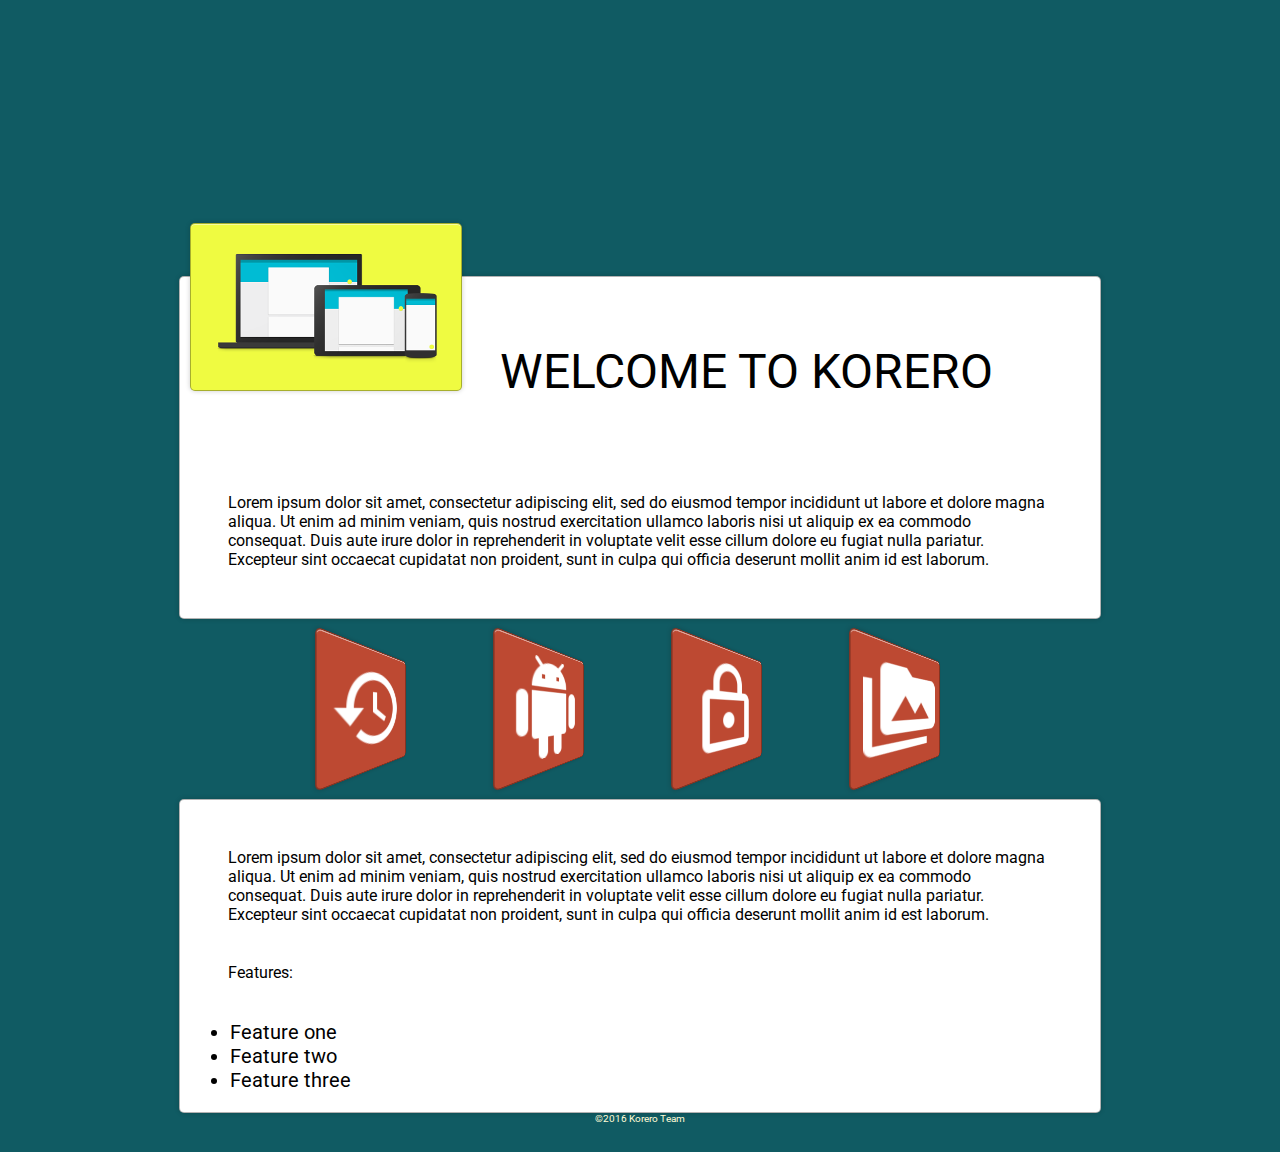
==== landing/index.html @ 196b6f8d "obrazki, struktura katalogów" ====
<!DOCTYPE html>
<html>
<head>
    <meta charset="UTF-8">
    <title>Welcome to Korero</title>
    <link rel="stylesheet"
          href="https://fonts.googleapis.com/css?family=Roboto:regular,bold,italic,thin,light,bolditalic,black,medium&amp;lang=en">
    <link type="text/css" rel="stylesheet" href="css/landing-style.css"/>
    <script type="text/javascript" src="../lib/jquery-1.12.4.min.js"></script>
    <script type="text/javascript" src="js/landing.js"></script>
</head>
<body>

<div class="cnt">
    <section class="big-section">
        <div id="info">
            <section id="devices-image">
                <img src="img/devices.png" width="256"/>
            </section>
            <p id="title" style="font-family: Roboto, sans-serif"> WELCOME TO KORERO</p>
        </div>
        <p class="desc">
            Lorem ipsum dolor sit amet, consectetur adipiscing elit, sed do eiusmod tempor incididunt ut labore et
            dolore magna aliqua. Ut enim ad minim veniam, quis nostrud exercitation ullamco laboris nisi ut aliquip ex
            ea commodo consequat. Duis aute irure dolor in reprehenderit in voluptate velit esse cillum dolore eu fugiat
            nulla pariatur. Excepteur sint occaecat cupidatat non proident, sunt in culpa qui officia deserunt mollit
            anim id est laborum.
        </p>
    </section>
</div>

<div class="cnt">
    <section id="icon-history" class="icons">
        <img src="img/ic_history_white.png"/>
    </section>
    <section id="icon-android" class="icons">
        <img src="img/ic_android_white.png"/>
    </section>
    <section id="icon-lock" class="icons">
        <img src="img/ic_lock_outline_white.png"/>
    </section>
    <section id="icon-media" class="icons">
        <img src="img/ic_perm_media_white.png"/>
    </section>
    <script> //preload print images
    if (document.images) {
        var img1 = new Image();
        var img2 = new Image();
        var img3 = new Image();
        var img4 = new Image();
        var img5 = new Image();
        img1.src = "img/ic_history_black.png";
        img2.src = "img/ic_android_black.png";
        img3.src = "img/ic_lock_outline_black.png";
        img4.src = "img/ic_perm_media_black.png";
        img5.src = "img/devices_transp.png";
    }
    </script>
</div>

<div class="cnt">
    <section class="big-section">
        <p class="desc">
            Lorem ipsum dolor sit amet, consectetur adipiscing elit, sed do eiusmod tempor incididunt ut labore et
            dolore magna aliqua. Ut enim ad minim veniam, quis nostrud exercitation ullamco laboris nisi ut aliquip ex
            ea commodo consequat. Duis aute irure dolor in reprehenderit in voluptate velit esse cillum dolore eu fugiat
            nulla pariatur. Excepteur sint occaecat cupidatat non proident, sunt in culpa qui officia deserunt mollit
            anim id est laborum.
        </p>

        <p class="desc">Features:</p>


        <ul>
            <li>Feature one</li>
            <li>Feature two</li>
            <li>Feature three</li>
        </ul>
    </section>
</div>


<footer>&copy;2016 Korero Team</footer>
</body>
</html>
---- landing/css/landing-style.css ----
html {
    font-family: Roboto, sans-serif;
    font-size: 10px;
    background: #105B63;
    position: relative;
    padding: 1em;
    margin: 1em;
    margin-top: calc(50vh - 192px);
    margin-top: -webkit-calc(50vh - 192px);
}

section {
    padding: 1em;
    background-color: #ffffff;
    border-radius: 0.5em;
    box-shadow: 0 0 0.5em 0 rgba(0, 0, 0, 0.2), inset 0 0.1em 0 0 rgba(255, 255, 255, 0.5);
    border: 0.1em solid rgba(0, 0, 0, 0.3);
}

.cnt {
    display: flex;
    justify-content: center;
    align-items: center;
    /*perspective: 600px;*/
}

.icons {
    /*background-color: #bbbbbb;*/
    background-color: #BD4932;
    display: inline-block;
    vertical-align: middle;
    margin: 3em;
    padding: 1em;
    box-sizing: border-box;
    transform: perspective(150px) rotateY(45deg);
    transition: transform 1s;
}

.highlighted {
    transform: rotateY(0deg);
}

footer {
    text-align: center;
    vertical-align: bottom;
    color: #fffad5;
}

#info {
    display: flex;
    align-items: center;
}

#title {
    position: relative;
    left: 0.8em;
    font-size: 4.8em;
}

.desc {
    position: relative;
    margin: 2.4em;
    font-size: 16px;
}

#devices-image {
    position: relative;
    bottom: 6.4em;
    background-color: #EFFB41;
    width: 25em;
}

.big-section {
    width: 90em;
}

li {
    font-size: 2em;
}

@media screen and (max-width: 640px) {
    html {
        margin-top: 0;
    }

    .cnt {
        display: table;
    }

    #info {
        display: table;
        align-items: center;

    }

    #title {
        font-size: 2.8em;
        font-weight: bold;
    }

    .desc {
        font-size: 1.4em;
    }

    li {
        font-size: 1.2em;
    }

    .icons {
        align-items: center;

    }

    #devices-image {
        position: relative;
        left: 4em;
        background-color: #EFFB41;
        bottom: 0;
        width: 25em;
    }

    .big-section {
        display: table;
        width: 40em;
    }

    footer {
        text-align: left;
    }
}

@media print {
    /** {
        -webkit-print-color-adjust: exact;
    }*/
    html {
        background: none;
    }

    #devices-image {
        background-color: #EFFB41;
    }

    .icons {
        background-color: #bbbbbb;
        transform: rotateY(0deg);
    }

    #icon-history img {
        display: none;
    }

    #icon-history:after {
        content: url(../img/ic_history_black.png);
    }

    #icon-android img {
        display: none;
    }

    #icon-android:after {
        content: url(../img/ic_android_black.png);
    }

    #icon-lock img {
        display: none;
    }

    #icon-lock:after {
        content: url(../img/ic_lock_outline_black.png)
    }

    #icon-media img {
        display: none;
    }

    #icon-media:after {
        content: url(../img/ic_perm_media_black.png);
    }

    #devices-image img {
        display: none;
    }

    #devices-image:after {
        content: url(../img/devices_transp.png);
    }
}
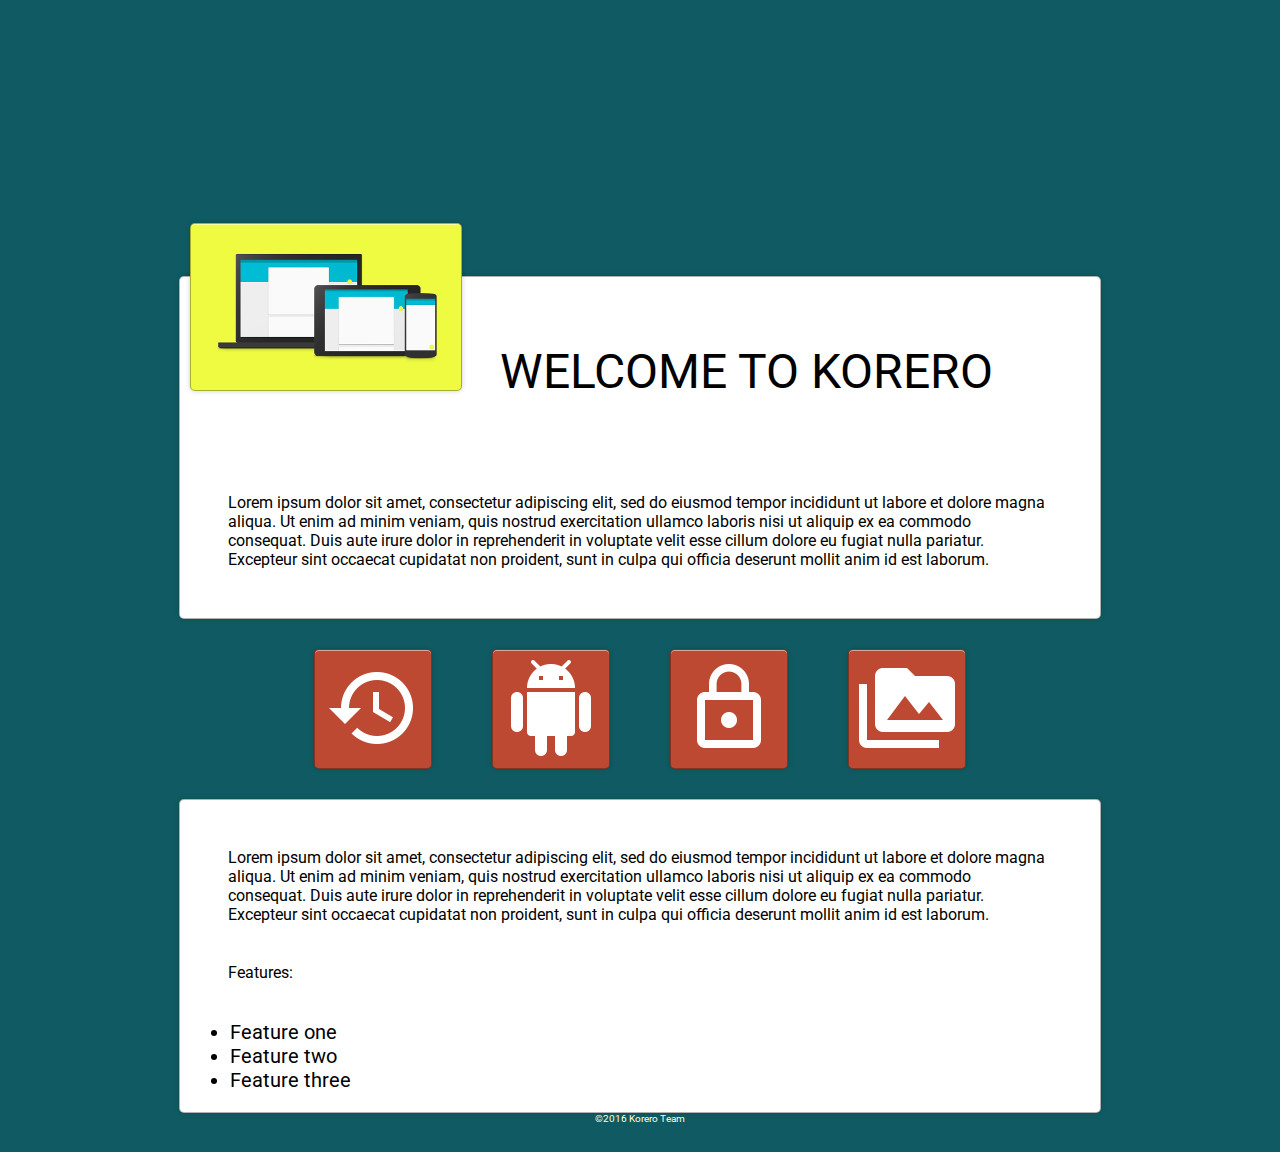
==== commit ae86b9f6: "wyrzucone animacje z landing page" ====
--- a/landing/index.html
+++ b/landing/index.html
@@ -6,8 +6,8 @@
     <link rel="stylesheet"
           href="https://fonts.googleapis.com/css?family=Roboto:regular,bold,italic,thin,light,bolditalic,black,medium&amp;lang=en">
     <link type="text/css" rel="stylesheet" href="css/landing-style.css"/>
-    <script type="text/javascript" src="../lib/jquery-1.12.4.min.js"></script>
-    <script type="text/javascript" src="js/landing.js"></script>
+    <!--<script type="text/javascript" src="../lib/jquery-1.12.4.min.js"></script>
+    <script type="text/javascript" src="js/landing.js"></script>-->
 </head>
 <body>
 
--- a/landing/css/landing-style.css
+++ b/landing/css/landing-style.css
@@ -32,13 +32,14 @@
     margin: 3em;
     padding: 1em;
     box-sizing: border-box;
-    transform: perspective(150px) rotateY(45deg);
-    transition: transform 1s;
+    /*transform: perspective(150px) rotateY(45deg);
+    transition: transform 1s;*/
 }
 
-.highlighted {
+/*.highlighted {
     transform: rotateY(0deg);
-}
+    !*background-color: #BD4932;*!
+}*/
 
 footer {
     text-align: center;
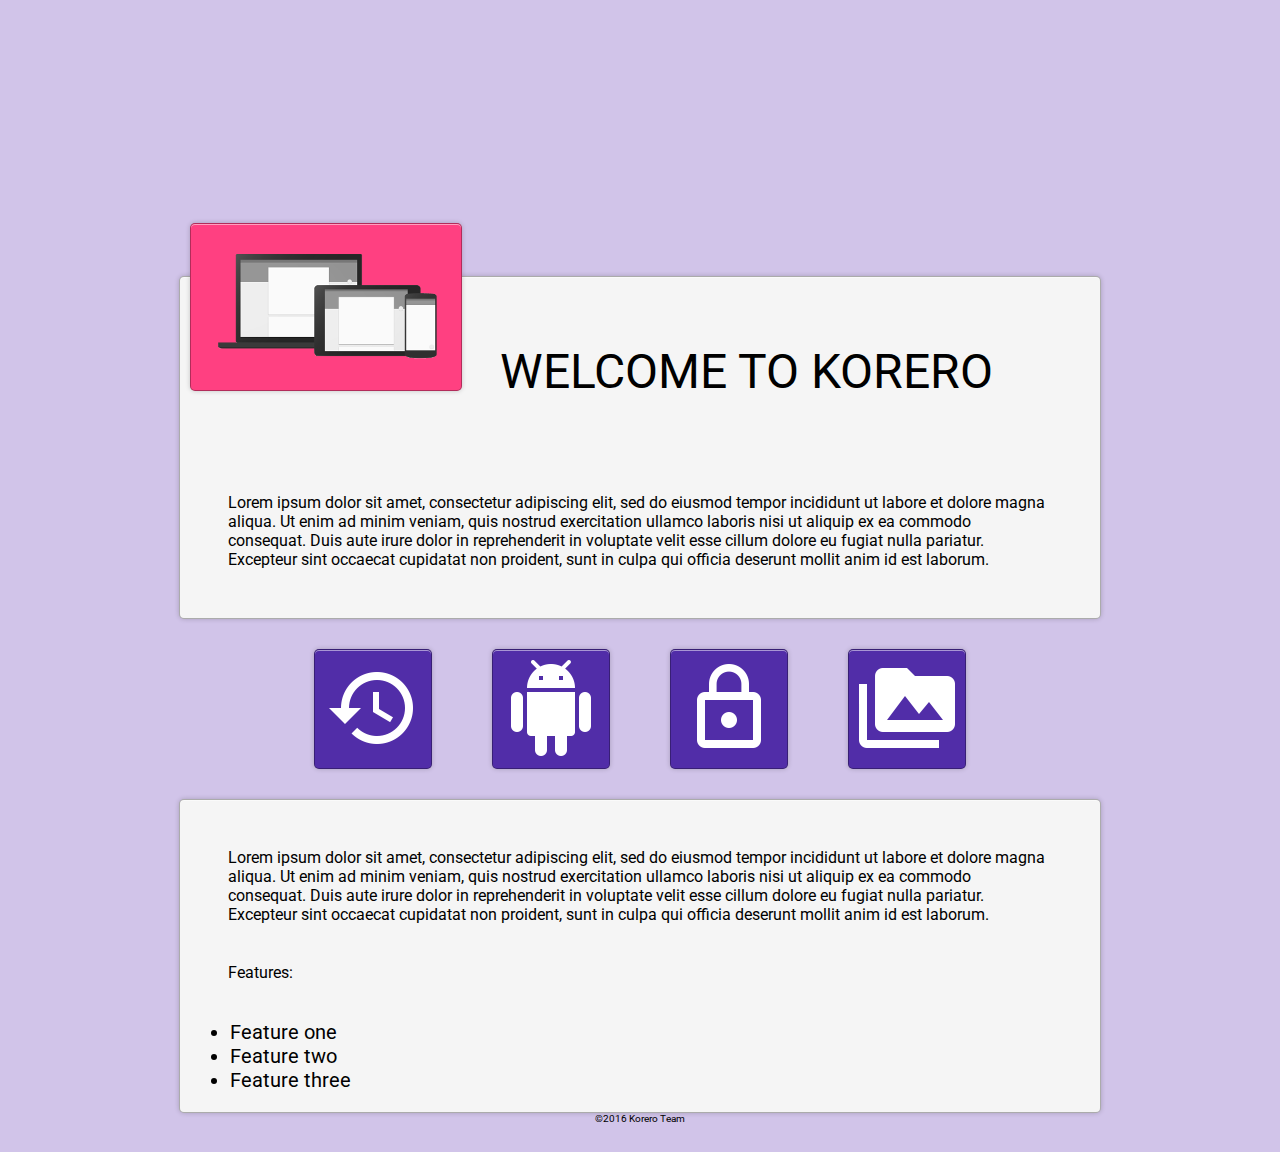
==== commit 55bbdda9: "kolory landing" ====
--- a/landing/index.html
+++ b/landing/index.html
@@ -6,16 +6,16 @@
     <link rel="stylesheet"
           href="https://fonts.googleapis.com/css?family=Roboto:regular,bold,italic,thin,light,bolditalic,black,medium&amp;lang=en">
     <link type="text/css" rel="stylesheet" href="css/landing-style.css"/>
-    <!--<script type="text/javascript" src="../lib/jquery-1.12.4.min.js"></script>
-    <script type="text/javascript" src="js/landing.js"></script>-->
+    <link type="text/css" rel="stylesheet" href="css/responsive.css"/>
+
 </head>
-<body>
+<body class="light-primary-color">
 
 <div class="cnt">
-    <section class="big-section">
+    <section class="big-section content-contener-background">
         <div id="info">
-            <section id="devices-image">
-                <img src="img/devices.png" width="256"/>
+            <section id="devices-image" class="accent-color">
+                <img src="img/devices_transp.png" width="256"/>
             </section>
             <p id="title" style="font-family: Roboto, sans-serif"> WELCOME TO KORERO</p>
         </div>
@@ -30,16 +30,16 @@
 </div>
 
 <div class="cnt">
-    <section id="icon-history" class="icons">
+    <section id="icon-history" class="icons dark-primary-color">
         <img src="img/ic_history_white.png"/>
     </section>
-    <section id="icon-android" class="icons">
+    <section id="icon-android" class="icons dark-primary-color">
         <img src="img/ic_android_white.png"/>
     </section>
-    <section id="icon-lock" class="icons">
+    <section id="icon-lock" class="icons dark-primary-color">
         <img src="img/ic_lock_outline_white.png"/>
     </section>
-    <section id="icon-media" class="icons">
+    <section id="icon-media" class="icons dark-primary-color">
         <img src="img/ic_perm_media_white.png"/>
     </section>
     <script> //preload print images
@@ -48,18 +48,16 @@
         var img2 = new Image();
         var img3 = new Image();
         var img4 = new Image();
-        var img5 = new Image();
         img1.src = "img/ic_history_black.png";
         img2.src = "img/ic_android_black.png";
         img3.src = "img/ic_lock_outline_black.png";
         img4.src = "img/ic_perm_media_black.png";
-        img5.src = "img/devices_transp.png";
     }
     </script>
 </div>
 
 <div class="cnt">
-    <section class="big-section">
+    <section class="big-section content-contener-background">
         <p class="desc">
             Lorem ipsum dolor sit amet, consectetur adipiscing elit, sed do eiusmod tempor incididunt ut labore et
             dolore magna aliqua. Ut enim ad minim veniam, quis nostrud exercitation ullamco laboris nisi ut aliquip ex
--- a/landing/css/landing-style.css
+++ b/landing/css/landing-style.css
@@ -1,7 +1,9 @@
+@import "../../css/colors.css";
+
 html {
     font-family: Roboto, sans-serif;
     font-size: 10px;
-    background: #105B63;
+    /*background: #105B63;*/
     position: relative;
     padding: 1em;
     margin: 1em;
@@ -11,7 +13,7 @@
 
 section {
     padding: 1em;
-    background-color: #ffffff;
+    /*background-color: #ffffff;*/
     border-radius: 0.5em;
     box-shadow: 0 0 0.5em 0 rgba(0, 0, 0, 0.2), inset 0 0.1em 0 0 rgba(255, 255, 255, 0.5);
     border: 0.1em solid rgba(0, 0, 0, 0.3);
@@ -26,7 +28,7 @@
 
 .icons {
     /*background-color: #bbbbbb;*/
-    background-color: #BD4932;
+    /*background-color: #BD4932;*/
     display: inline-block;
     vertical-align: middle;
     margin: 3em;
@@ -44,7 +46,7 @@
 footer {
     text-align: center;
     vertical-align: bottom;
-    color: #fffad5;
+    /*color: #fffad5;*/
 }
 
 #info {
@@ -67,7 +69,7 @@
 #devices-image {
     position: relative;
     bottom: 6.4em;
-    background-color: #EFFB41;
+    /*background-color: #EFFB41;*/
     width: 25em;
 }
 
@@ -79,111 +81,3 @@
     font-size: 2em;
 }
 
-@media screen and (max-width: 640px) {
-    html {
-        margin-top: 0;
-    }
-
-    .cnt {
-        display: table;
-    }
-
-    #info {
-        display: table;
-        align-items: center;
-
-    }
-
-    #title {
-        font-size: 2.8em;
-        font-weight: bold;
-    }
-
-    .desc {
-        font-size: 1.4em;
-    }
-
-    li {
-        font-size: 1.2em;
-    }
-
-    .icons {
-        align-items: center;
-
-    }
-
-    #devices-image {
-        position: relative;
-        left: 4em;
-        background-color: #EFFB41;
-        bottom: 0;
-        width: 25em;
-    }
-
-    .big-section {
-        display: table;
-        width: 40em;
-    }
-
-    footer {
-        text-align: left;
-    }
-}
-
-@media print {
-    /** {
-        -webkit-print-color-adjust: exact;
-    }*/
-    html {
-        background: none;
-    }
-
-    #devices-image {
-        background-color: #EFFB41;
-    }
-
-    .icons {
-        background-color: #bbbbbb;
-        transform: rotateY(0deg);
-    }
-
-    #icon-history img {
-        display: none;
-    }
-
-    #icon-history:after {
-        content: url(../img/ic_history_black.png);
-    }
-
-    #icon-android img {
-        display: none;
-    }
-
-    #icon-android:after {
-        content: url(../img/ic_android_black.png);
-    }
-
-    #icon-lock img {
-        display: none;
-    }
-
-    #icon-lock:after {
-        content: url(../img/ic_lock_outline_black.png)
-    }
-
-    #icon-media img {
-        display: none;
-    }
-
-    #icon-media:after {
-        content: url(../img/ic_perm_media_black.png);
-    }
-
-    #devices-image img {
-        display: none;
-    }
-
-    #devices-image:after {
-        content: url(../img/devices_transp.png);
-    }
-}
--- a/landing/css/responsive.css
+++ b/landing/css/responsive.css
@@ -0,0 +1,95 @@
+@media screen and (max-width: 640px) {
+    html {
+        margin-top: 0;
+    }
+
+    .cnt {
+        display: table;
+    }
+
+    #info {
+        display: table;
+        align-items: center;
+
+    }
+
+    #title {
+        font-size: 2.8em;
+        font-weight: bold;
+    }
+
+    .desc {
+        font-size: 1.4em;
+    }
+
+    li {
+        font-size: 1.2em;
+    }
+
+    .icons {
+        align-items: center;
+
+    }
+
+    #devices-image {
+        position: relative;
+        left: 4em;
+        bottom: 0;
+        width: 25em;
+    }
+
+    .big-section {
+        display: table;
+        width: 40em;
+    }
+
+    footer {
+        text-align: left;
+    }
+}
+
+@media print {
+    html {
+        background: none;
+    }
+
+    #devices-image {
+        background: white;
+    }
+
+    .icons {
+        background-color: white;
+    }
+
+    #icon-history img {
+        display: none;
+    }
+
+    #icon-history:after {
+        content: url(../img/ic_history_black.png);
+    }
+
+    #icon-android img {
+        display: none;
+    }
+
+    #icon-android:after {
+        content: url(../img/ic_android_black.png);
+    }
+
+    #icon-lock img {
+        display: none;
+    }
+
+    #icon-lock:after {
+        content: url(../img/ic_lock_outline_black.png)
+    }
+
+    #icon-media img {
+        display: none;
+    }
+
+    #icon-media:after {
+        content: url(../img/ic_perm_media_black.png);
+    }
+}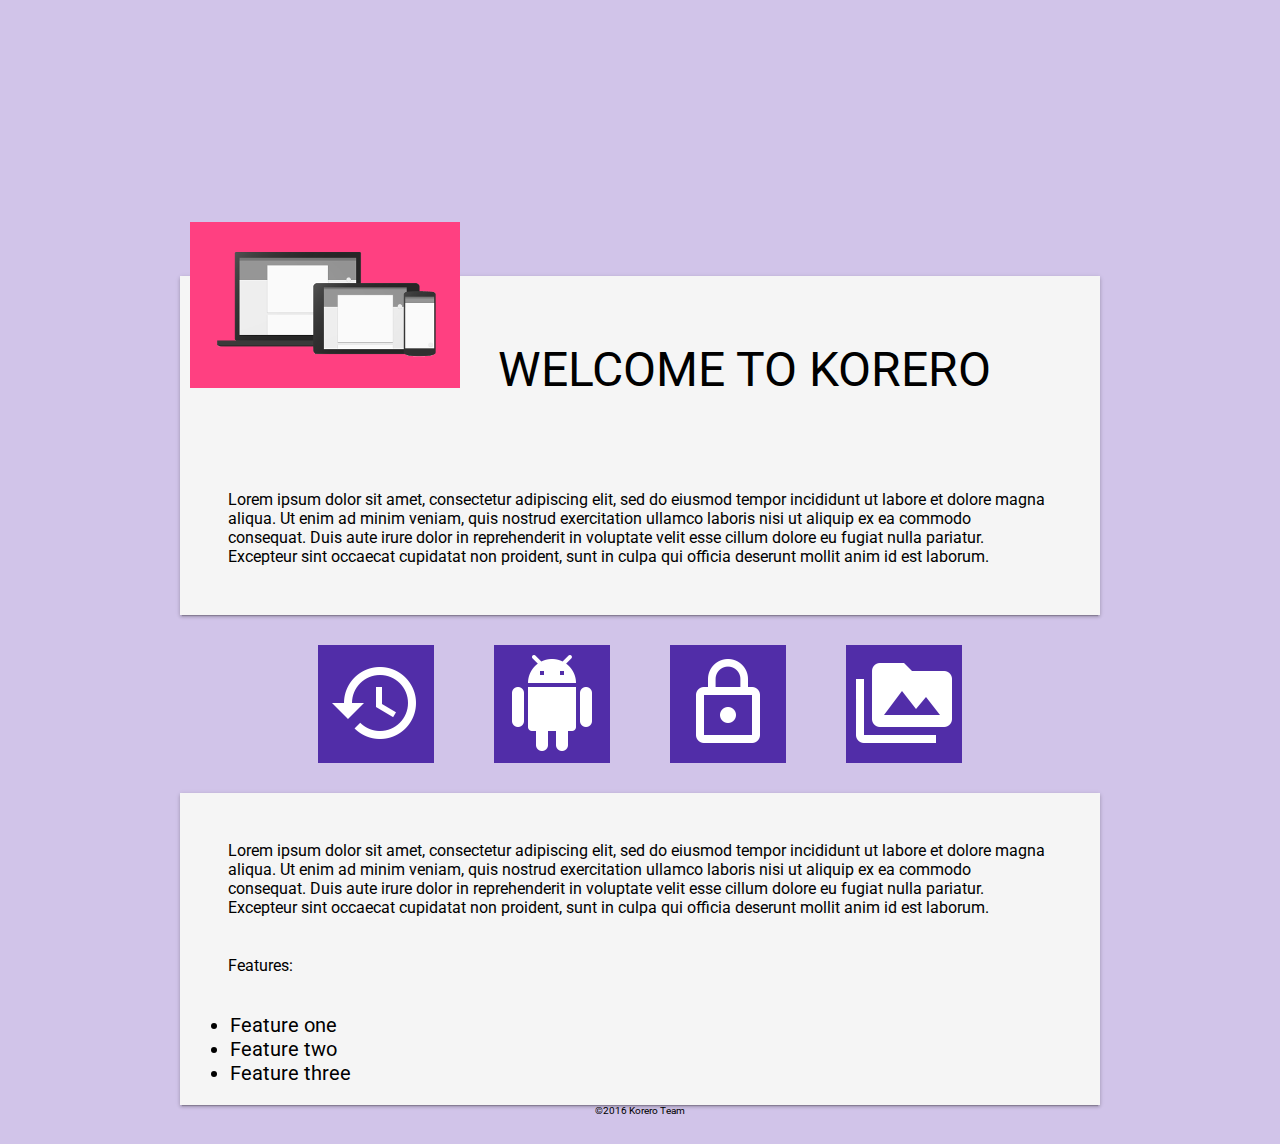
==== commit c569e9b4: "login" ====
--- a/landing/index.html
+++ b/landing/index.html
@@ -12,7 +12,7 @@
 <body class="light-primary-color">
 
 <div class="cnt">
-    <section class="big-section content-contener-background">
+    <section class="big-section content-contener-background casting-shadow casting-shadow-onhover">
         <div id="info">
             <section id="devices-image" class="accent-color">
                 <img src="img/devices_transp.png" width="256"/>
@@ -57,7 +57,7 @@
 </div>
 
 <div class="cnt">
-    <section class="big-section content-contener-background">
+    <section class="big-section content-contener-background casting-shadow casting-shadow-onhover">
         <p class="desc">
             Lorem ipsum dolor sit amet, consectetur adipiscing elit, sed do eiusmod tempor incididunt ut labore et
             dolore magna aliqua. Ut enim ad minim veniam, quis nostrud exercitation ullamco laboris nisi ut aliquip ex
--- a/landing/css/landing-style.css
+++ b/landing/css/landing-style.css
@@ -1,4 +1,5 @@
 @import "../../css/colors.css";
+@import "../../css/effects.css";
 
 html {
     font-family: Roboto, sans-serif;
@@ -14,9 +15,9 @@
 section {
     padding: 1em;
     /*background-color: #ffffff;*/
-    border-radius: 0.5em;
-    box-shadow: 0 0 0.5em 0 rgba(0, 0, 0, 0.2), inset 0 0.1em 0 0 rgba(255, 255, 255, 0.5);
-    border: 0.1em solid rgba(0, 0, 0, 0.3);
+    /*border-radius: 0.5em;*/
+    /*box-shadow: 0 0 0.5em 0 rgba(0, 0, 0, 0.2), inset 0 0.1em 0 0 rgba(255, 255, 255, 0.5);*/
+    /*border: 0.1em solid rgba(0, 0, 0, 0.3);*/
 }
 
 .cnt {
@@ -80,4 +81,3 @@
 li {
     font-size: 2em;
 }
-
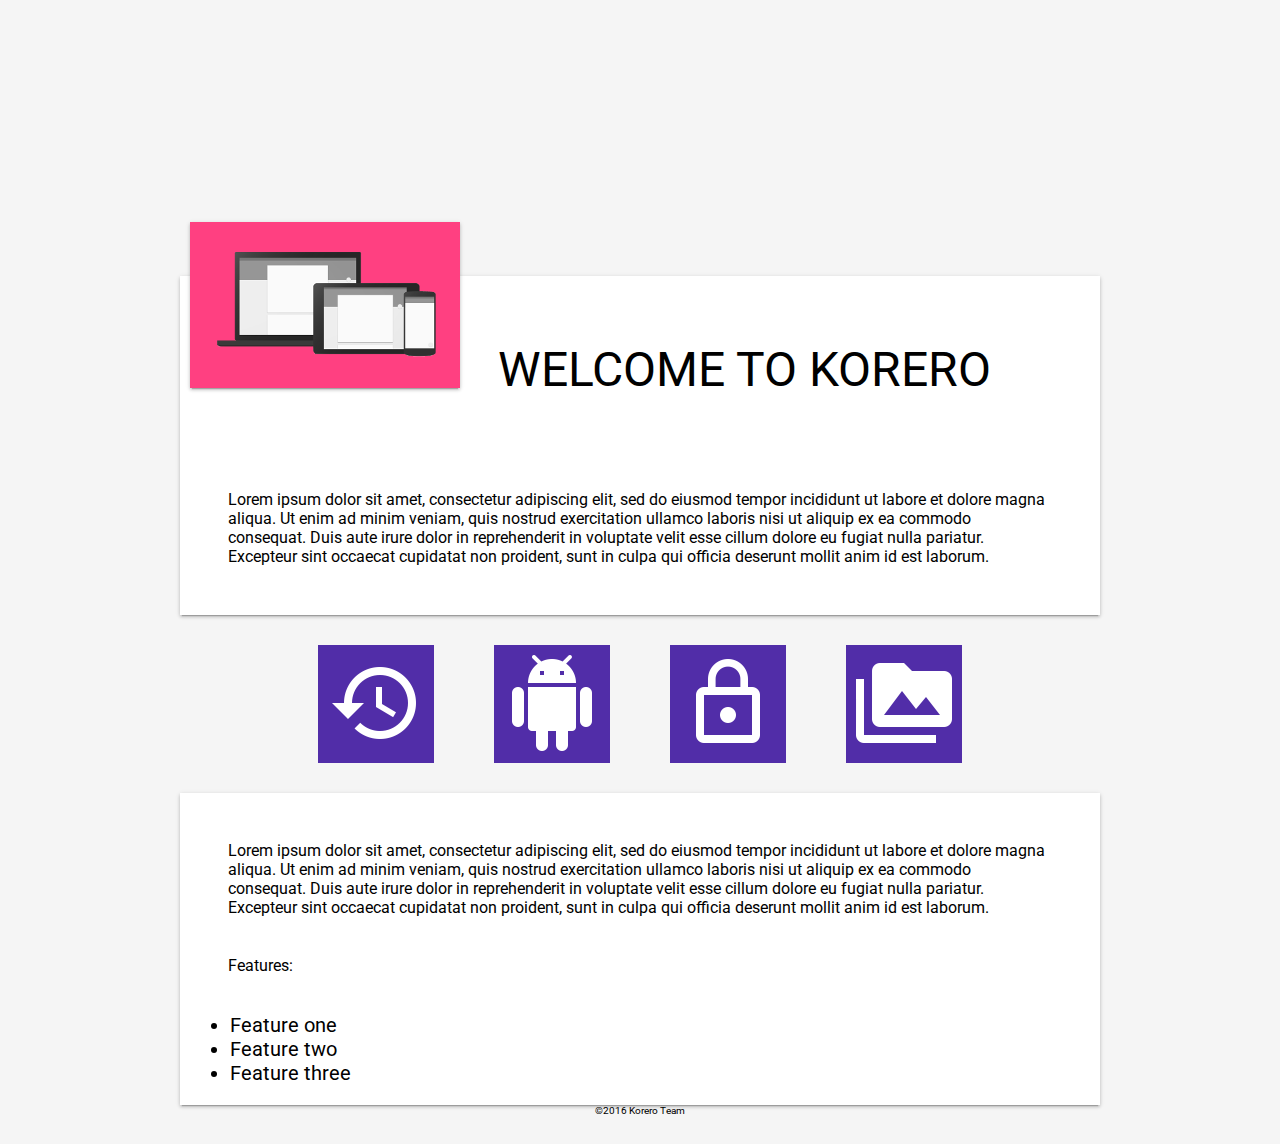
==== commit 691f23f7: "login bez  casting-shadow-onhover" ====
--- a/landing/index.html
+++ b/landing/index.html
@@ -9,12 +9,12 @@
     <link type="text/css" rel="stylesheet" href="css/responsive.css"/>
 
 </head>
-<body class="light-primary-color">
+<body class="content-contener-background">
 
 <div class="cnt">
-    <section class="big-section content-contener-background casting-shadow casting-shadow-onhover">
+    <section class="big-section text-background-light casting-shadow casting-shadow-onhover">
         <div id="info">
-            <section id="devices-image" class="accent-color">
+            <section id="devices-image" class="accent-color casting-shadow">
                 <img src="img/devices_transp.png" width="256"/>
             </section>
             <p id="title" style="font-family: Roboto, sans-serif"> WELCOME TO KORERO</p>
@@ -57,7 +57,7 @@
 </div>
 
 <div class="cnt">
-    <section class="big-section content-contener-background casting-shadow casting-shadow-onhover">
+    <section class="big-section text-background-light casting-shadow casting-shadow-onhover">
         <p class="desc">
             Lorem ipsum dolor sit amet, consectetur adipiscing elit, sed do eiusmod tempor incididunt ut labore et
             dolore magna aliqua. Ut enim ad minim veniam, quis nostrud exercitation ullamco laboris nisi ut aliquip ex
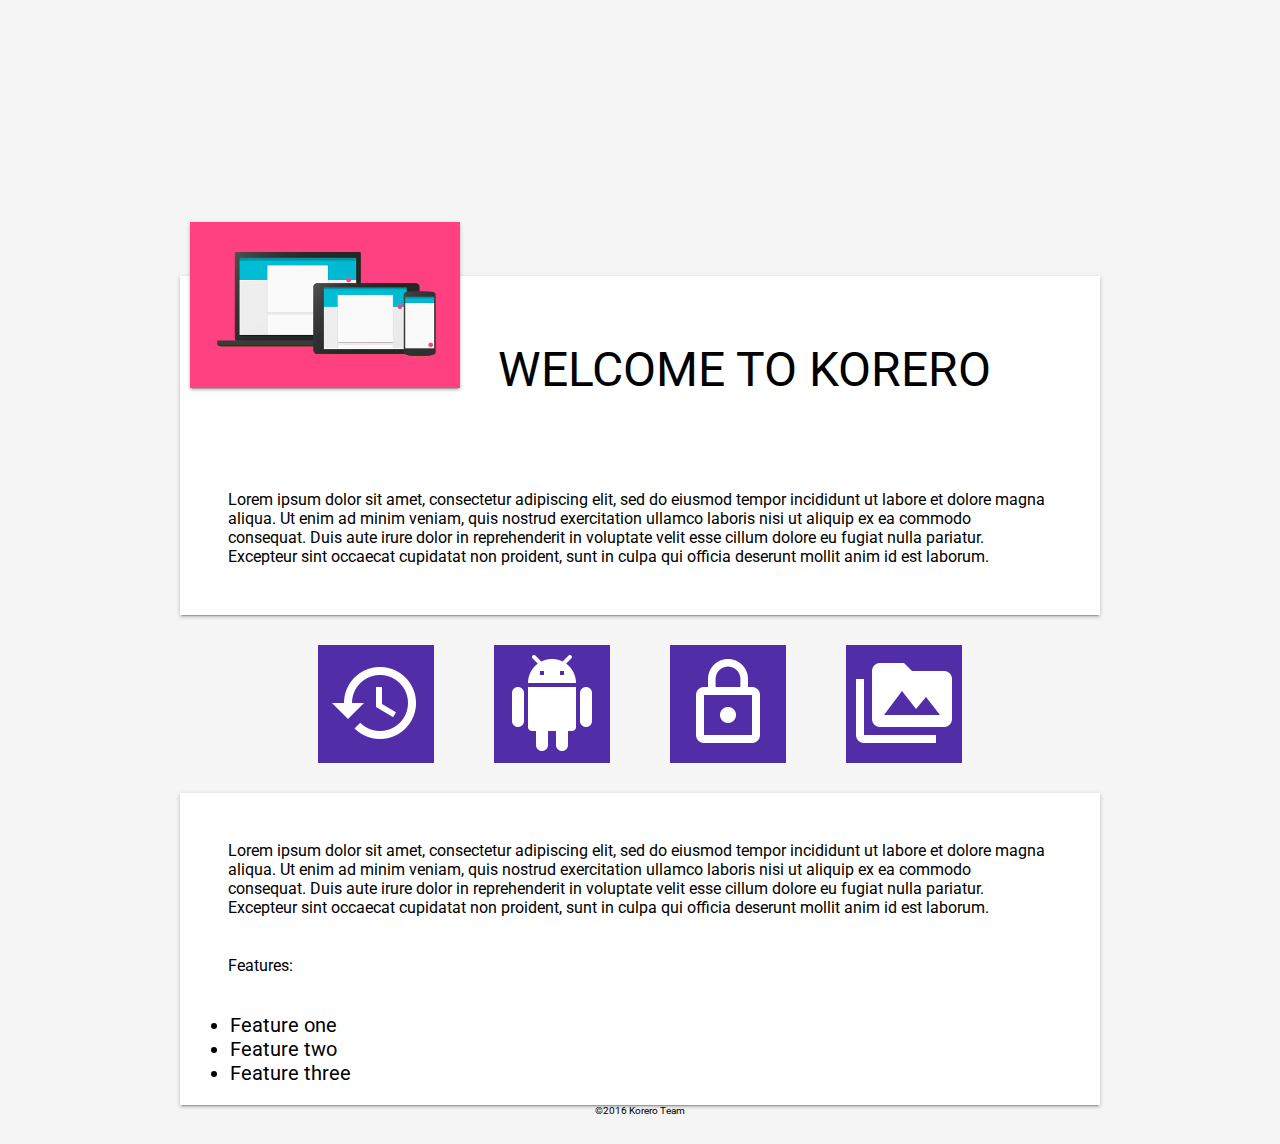
==== commit 7b37e76f: "landing przywrócony devices.png" ====
--- a/landing/index.html
+++ b/landing/index.html
@@ -15,7 +15,7 @@
     <section class="big-section text-background-light casting-shadow casting-shadow-onhover">
         <div id="info">
             <section id="devices-image" class="accent-color casting-shadow">
-                <img src="img/devices_transp.png" width="256"/>
+                <img src="img/devices.png" width="256"/>
             </section>
             <p id="title" style="font-family: Roboto, sans-serif"> WELCOME TO KORERO</p>
         </div>
@@ -48,10 +48,12 @@
         var img2 = new Image();
         var img3 = new Image();
         var img4 = new Image();
+        var img5 = new Image();
         img1.src = "img/ic_history_black.png";
         img2.src = "img/ic_android_black.png";
         img3.src = "img/ic_lock_outline_black.png";
         img4.src = "img/ic_perm_media_black.png";
+        img5.src = "img/devices_transp.png";
     }
     </script>
 </div>
--- a/landing/css/responsive.css
+++ b/landing/css/responsive.css
@@ -92,4 +92,12 @@
     #icon-media:after {
         content: url(../img/ic_perm_media_black.png);
     }
+
+    #devices-image img {
+        display: none;
+    }
+
+    #devices-image:after {
+        content: url(../img/devices_transp.png);
+    }
 }